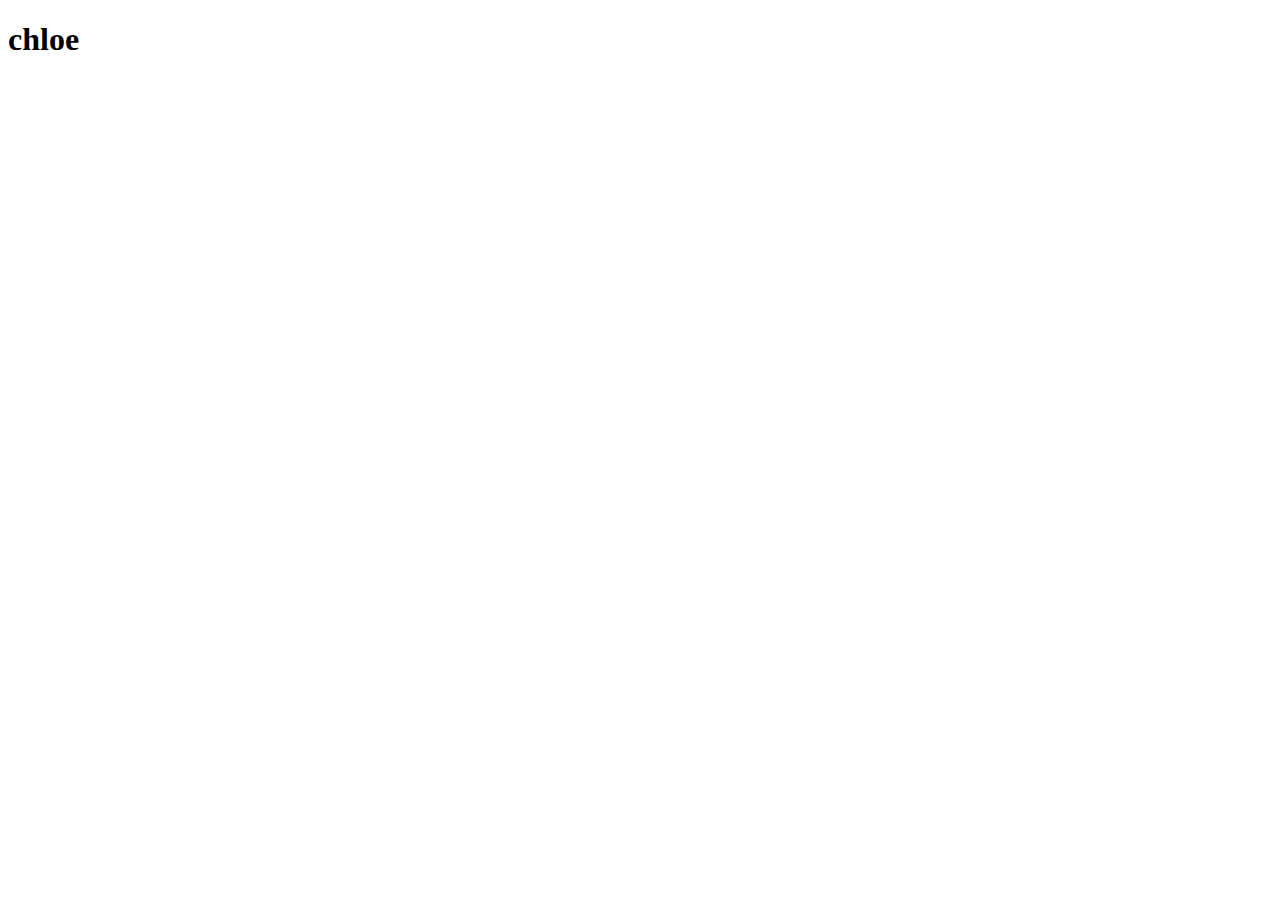
==== index.html @ d6dd353d "Create index.html" ====
<!DOCTYPE html>
<html lang="en">
<head>
    <meta charset="UTF-8">
    <meta http-equiv="X-UA-Compatible" content="IE=edge">
    <meta name="viewport" content="width=device-width, initial-scale=1.0">
    <title>Document</title>
</head>
<body>
    <h1>chloe</h1>
</body>
</html>
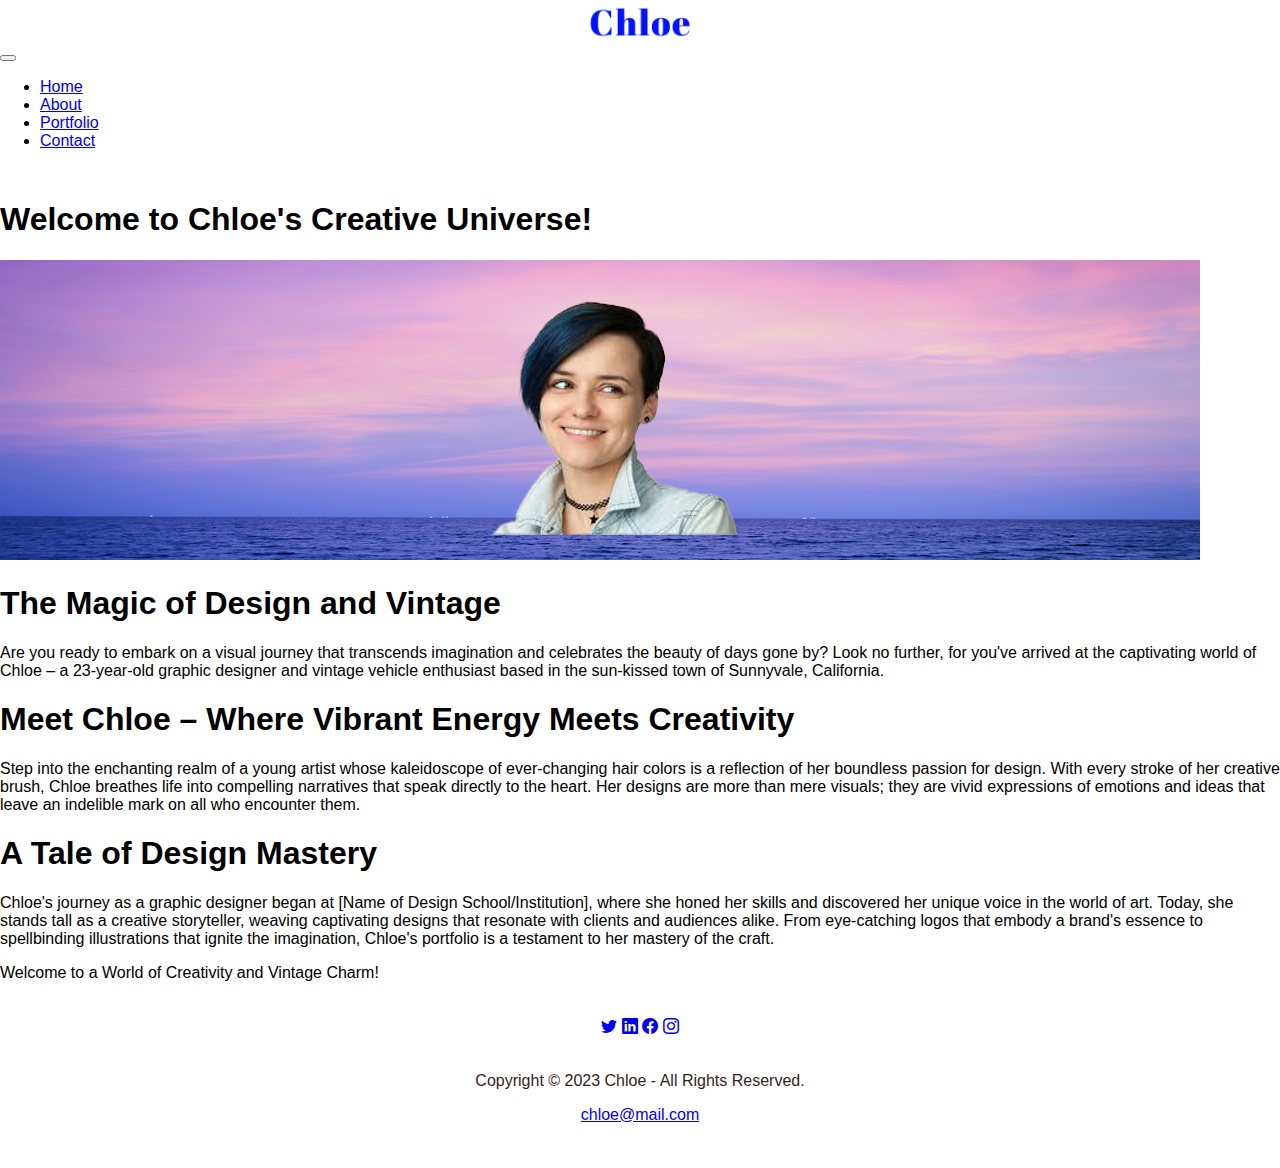
==== commit 8cc8810b: "Index page image added" ====
--- a/index.html
+++ b/index.html
@@ -1,12 +1,67 @@
-<!DOCTYPE html>
+<!doctype html>
 <html lang="en">
-<head>
-    <meta charset="UTF-8">
-    <meta http-equiv="X-UA-Compatible" content="IE=edge">
-    <meta name="viewport" content="width=device-width, initial-scale=1.0">
-    <title>Document</title>
-</head>
-<body>
-    <h1>chloe</h1>
-</body>
+  <head>
+    <meta charset="utf-8">
+    <meta name="viewport" content="width=device-width, initial-scale=1">
+    <title>Chloe | Home</title>
+    <link href="https://cdn.jsdelivr.net/npm/bootstrap@5.2.1/dist/css/bootstrap.min.css" rel="stylesheet" integrity="sha384-iYQeCzEYFbKjA/T2uDLTpkwGzCiq6soy8tYaI1GyVh/UjpbCx/TYkiZhlZB6+fzT" crossorigin="anonymous">
+    <link rel="stylesheet" href="https://cdn.jsdelivr.net/npm/bootstrap-icons@1.9.1/font/bootstrap-icons.css">
+    <link href="chloe_style.css" rel="stylesheet">
+
+
+  </head>
+  <body>
+    <header class="container">
+        <div class="row">
+            <div class="col">
+                <img src="images/title.png" alt="Chloe logo" >
+            </div>
+          
+        </div>
+
+        <nav class="navbar navbar-expand-lg bg-light rounded" aria-label="Twelfth navbar example">
+            <div class="container-fluid">
+              <button class="navbar-toggler" type="button" data-bs-toggle="collapse" data-bs-target="#navbarsExample10" aria-controls="navbarsExample10" aria-expanded="false" aria-label="Toggle navigation">
+                <span class="navbar-toggler-icon"></span>
+              </button>
+      
+              <div class="collapse navbar-collapse justify-content-md-center" id="navbarsExample10">
+                <ul class="navbar-nav">
+                  <li class="nav-item"><a class="nav-link active" aria-current="page" href="index.html">Home</a></li>
+                  <li class="nav-item"><a class="nav-link" href="company.html">About</a></li>
+                  <li class="nav-item"><a class="nav-link" href="services.html">Portfolio</a></li>
+                  <li class="nav-item"><a class="nav-link" href="contact.html">Contact</a></li>
+                </ul>
+              </div>
+            </div>
+        </nav>
+    </header>
+
+    <main class="container p-0">  
+        <h1>Welcome to Chloe's Creative Universe!</h1>
+        <img class="img-fluid" src="images/photo-1200x300.jpg" alt="Chloe in the sunset">
+        <h1>The Magic of Design and Vintage</h1> 
+
+        <p>Are you ready to embark on a visual journey that transcends imagination and celebrates the beauty of days gone by? Look no further, for you've arrived at the captivating world of Chloe – a 23-year-old graphic designer and vintage vehicle enthusiast based in the sun-kissed town of Sunnyvale, California.</p>
+
+        <h1>Meet Chloe – Where Vibrant Energy Meets Creativity</h1>
+
+        <p>Step into the enchanting realm of a young artist whose kaleidoscope of ever-changing hair colors is a reflection of her boundless passion for design. With every stroke of her creative brush, Chloe breathes life into compelling narratives that speak directly to the heart. Her designs are more than mere visuals; they are vivid expressions of emotions and ideas that leave an indelible mark on all who encounter them.</p>
+
+        <h1>A Tale of Design Mastery</h1>
+
+        <p>Chloe's journey as a graphic designer began at [Name of Design School/Institution], where she honed her skills and discovered her unique voice in the world of art. Today, she stands tall as a creative storyteller, weaving captivating designs that resonate with clients and audiences alike. From eye-catching logos that embody a brand's essence to spellbinding illustrations that ignite the imagination, Chloe's portfolio is a testament to her mastery of the craft.</p>
+        <p>Welcome to a World of Creativity and Vintage Charm!</p>
+    </main>	
+    <footer class="container">
+        <a href="https://twitter.com/chloe"><i class="bi bi-twitter"></i></a>
+        <a href="https://www.linkedin.com/in/chloe/"><i class="bi bi-linkedin"></i></a>
+        <a href="https://www.facebook.com/chloe"><i class="bi bi-facebook"></i></a>
+        <a href="https://www.instagram.com/chloe/"><i class="bi bi-instagram"></i></a> 
+        <p>Copyright &copy; 2023 Chloe - All Rights Reserved.</p>
+        <a href="mailto:chloe@mail.com">chloe@mail.com</a>
+    </footer>
+
+    <script src="https://cdn.jsdelivr.net/npm/bootstrap@5.2.1/dist/js/bootstrap.bundle.min.js" integrity="sha384-u1OknCvxWvY5kfmNBILK2hRnQC3Pr17a+RTT6rIHI7NnikvbZlHgTPOOmMi466C8" crossorigin="anonymous"></script>
+  </body>
 </html>
--- a/chloe_style.css
+++ b/chloe_style.css
@@ -0,0 +1,111 @@
+header img {
+    display: block;
+    margin: 0 auto;
+    width: 10%;
+  }
+
+body {
+
+    background-color: #ffffff;
+    margin: 0 auto;
+    font-family: Arial, Helvetica, sans-serif;
+}
+
+
+
+header {
+    height: 180px;
+    background-color: #ffffff;
+  
+}
+
+
+h3{
+    font-size: small;
+}
+
+.spanish-flag {
+    margin-top: 0;
+    padding: 5px;
+    float: right;
+    width: 30px;
+}
+
+.english-flag {
+    margin-top: 0;
+    padding: 5px;
+    float: right;
+    width: 30px;
+}
+
+
+main { 
+    background-color: white;
+    color: black;
+    font-family: Arial, Helvetica, sans-serif;
+}
+
+.intro-paragraph {
+    padding-top: 60px;
+    padding-left: 20px;
+    padding-right: 500px;
+    color: #364c7d;
+}
+
+#left-content {
+    float: left;
+    width: 200px;
+    padding-left: 20px;
+}
+
+#left-center {
+    float: left;
+    width: 250px;
+    padding-left: 40px;
+}
+
+#right-center {
+    padding-top: 22px;
+    padding-left: 10px;
+    line-height: 28px;
+    float: left;
+    width: 200px;
+}
+
+#right-content {
+    float: right;
+    width: 200px;
+}
+
+#right-content iframe {
+    margin-left: 24px;
+}
+
+
+
+#hero-section {
+    background-image:  url("/images/itbf_headquaters-2.jpg");
+    background-size: cover;
+    background-position: center;
+    background-attachment: fixed;
+    min-height: 100vh;
+    padding: clamp(100px, 20vh, 200px) 0;
+}
+
+
+footer {
+    clear: both;
+    padding-top: 20px;
+    text-align: center;
+    height: 150px;
+    background-color: #ffffff;
+    color: #38211b;
+}
+
+footer p {
+    padding-top: 20px;
+}
+
+.card-img-top {
+    padding: 5px;
+}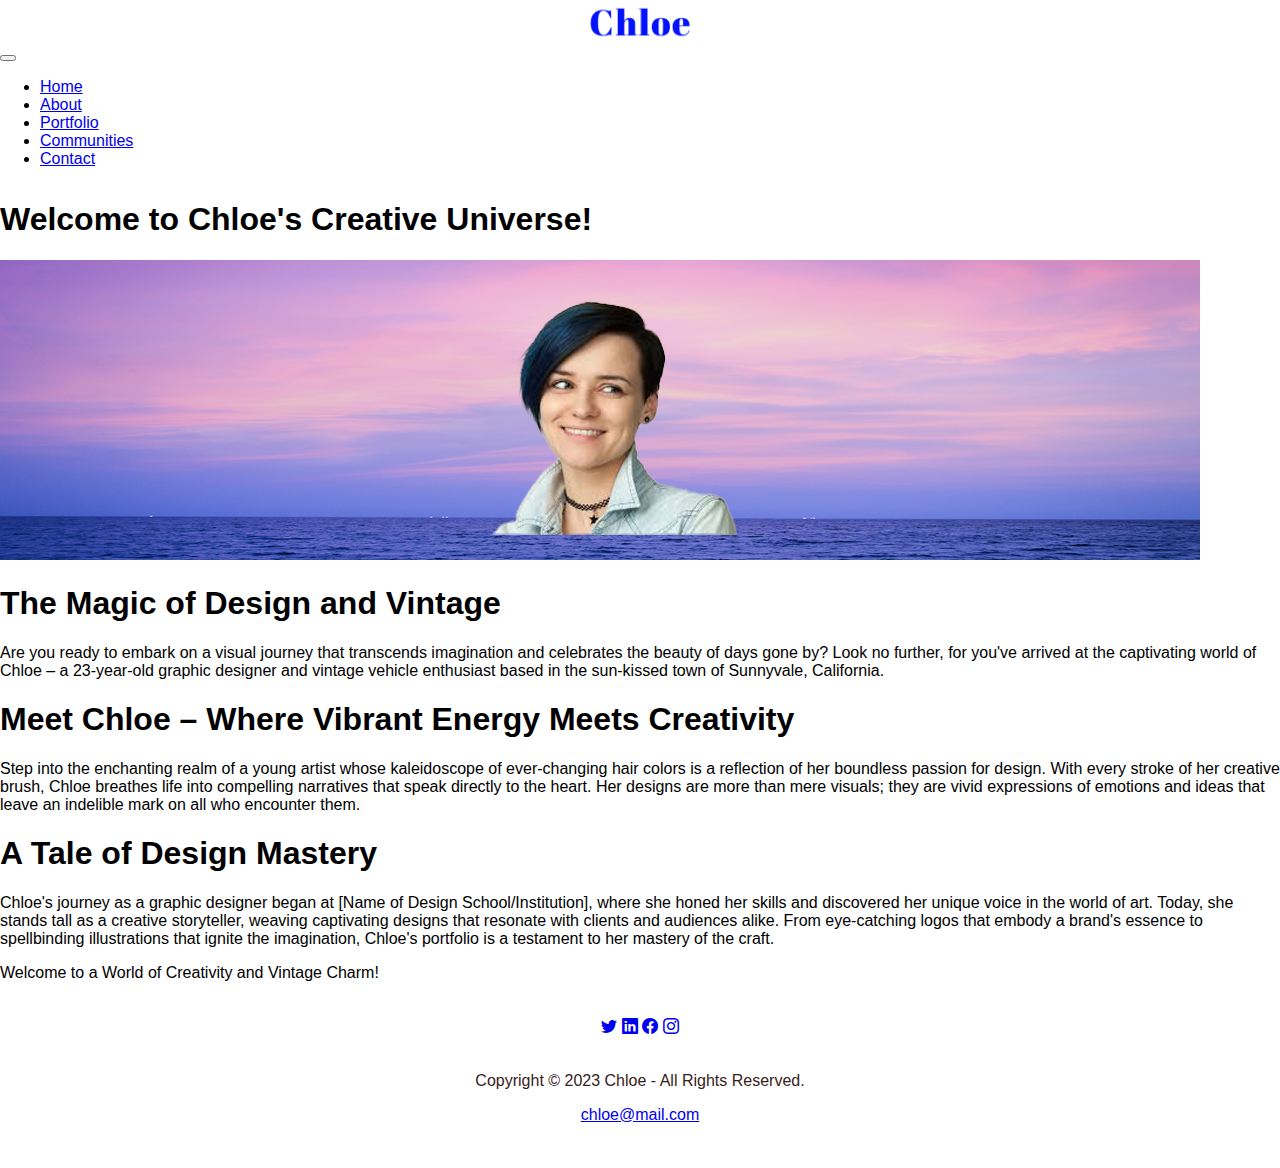
==== commit 87fd4889: "first complete draft" ====
--- a/index.html
+++ b/index.html
@@ -28,8 +28,9 @@
               <div class="collapse navbar-collapse justify-content-md-center" id="navbarsExample10">
                 <ul class="navbar-nav">
                   <li class="nav-item"><a class="nav-link active" aria-current="page" href="index.html">Home</a></li>
-                  <li class="nav-item"><a class="nav-link" href="company.html">About</a></li>
-                  <li class="nav-item"><a class="nav-link" href="services.html">Portfolio</a></li>
+                  <li class="nav-item"><a class="nav-link" href="about.html">About</a></li>
+                  <li class="nav-item"><a class="nav-link" href="portfolio.html">Portfolio</a></li>
+                  <li class="nav-item"><a class="nav-link" href="communities.html">Communities</a></li>
                   <li class="nav-item"><a class="nav-link" href="contact.html">Contact</a></li>
                 </ul>
               </div>
